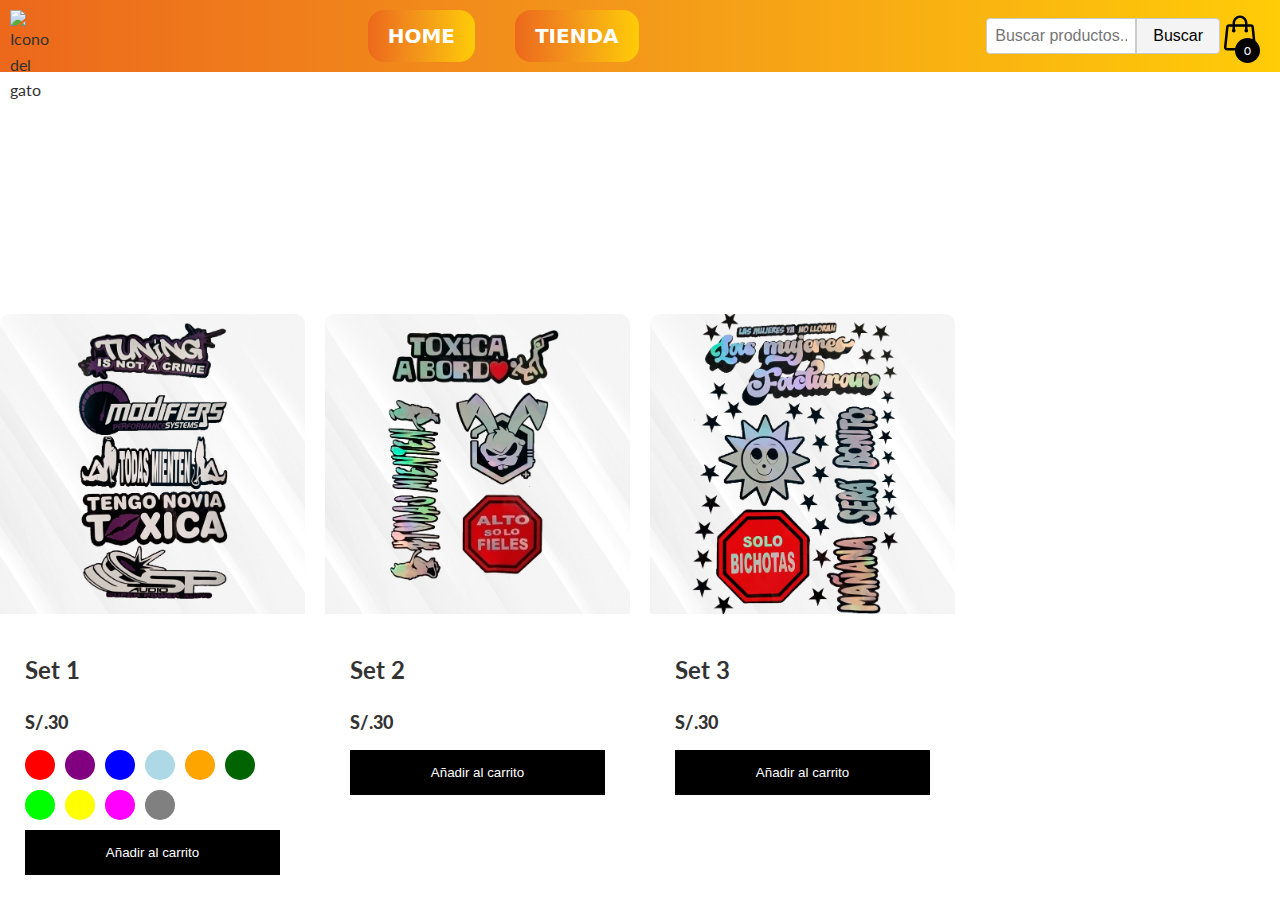
==== sets.html @ 76d5c64c "correcion set 19/08/24" ====
<!DOCTYPE html>
<html lang="en">
<head>
    <meta charset="UTF-8">
    <meta name="viewport" content="width=device-width, initial-scale=1.0">
    <title>Galería - Sets</title>
    <link rel="shortcut icon" href="./iconos/icono del gato.png">
    <link rel="stylesheet" href="styles-shop.css">
</head>
<body>
    <header class="Header">
        <nav class="Header_menu">
            <a class="Header_menu_link" href="index.html">HOME</a>
            <a class="Header_menu_link" href="store.html">TIENDA</a>
        </nav>
        <img class="icono-gato" src="./iconos/icono del gato.png" alt="Icono del gato">
        </nav>
        <div class="header-search">
            <form id="search-form">
                <input type="text" id="search-input" placeholder="Buscar productos...">
                <button type="submit" id="search-button">Buscar</button>
            </form>
        </div>
        <div class="container-icon">
            <div class="container-cart-icon">
                <svg xmlns="http://www.w3.org/2000/svg" fill="none" viewBox="0 0 24 24" stroke-width="1.5" stroke="currentColor" class="icon-cart">
                    <path stroke-linecap="round" stroke-linejoin="round" d="M15.75 10.5V6a3.75 3.75 0 10-7.5 0v4.5m11.356-1.993l1.263 12c.07.665-.45 1.243-1.119 1.243H4.25a1.125 1.125 0 01-1.12-1.243l1.264-12A1.125 1.125 0 015.513 7.5h12.974c.576 0 1.059.435 1.119 1.007zM8.625 10.5a.375.375 0 11-.75 0 .375.375 0 01.75 0zm7.5 0a.375.375 0 11-.75 0 .375.375 0 01.75 0z" />
                </svg>
                <div class="count-products">
                    <span id="contador-productos">0</span>
                </div>
            </div>
            <div class="container-cart-products hidden-cart">
                <div class="row-product hidden">
                    <div class="cart-product">
                        <div class="info-cart-product">
                            <span class="cantidad-producto-carrito">1</span>
                            <p class="titulo-producto-carrito">Tengo Novia Toxica</p>
                            <span class="precio-producto-carrito">$80</span>
                        </div>
                        <svg xmlns="http://www.w3.org/2000/svg" fill="none" viewBox="0 0 24 24" stroke-width="1.5" stroke="currentColor" class="icon-close">
                            <path stroke-linecap="round" stroke-linejoin="round" d="M6 18L18 6M6 6l12 12" />
                        </svg>
                    </div>
                </div>
                <div class="cart-total hidden">
                    <h3>Total:</h3>
                    <span class="total-pagar">S/. 200</span>
                    <button onclick="enviar();" id="send-to-whatsapp" class="btn-send-whatsapp">Enviar a WhatsApp</button>
                </div>
                <p class="cart-empty">El carrito está vacío</p>
            </div>
        </div>
    </header>
    <div class="container-items">
        <div class="item">
            <figure>
                <a>
                    <img src="./produtos/28.0.png" alt="producto" />
                </a>
            </figure>
            <div class="info-product">
                <h2>Set 1</h2>
                <p class="price">S/.30</p>
                <div class="color-options">
                    <div class="color-option" style="background-color: red;" data-color="rojo"></div>
                   <div class="color-option" style="background-color: purple;" data-color="morado"></div>
                   <div class="color-option" style="background-color: blue;" data-color="azul"></div>
                   <div class="color-option" style="background-color: lightblue;" data-color="celeste"></div>
                   <div class="color-option" style="background-color: orange;" data-color="naranja"></div>
                   <div class="color-option" style="background-color: darkgreen;" data-color="verde oscuro"></div>
                   <div class="color-option" style="background-color: lime;" data-color="verde limon"></div>
                   <div class="color-option" style="background-color: yellow;" data-color="amarillo"></div>
                   <div class="color-option" style="background-color: fuchsia;" data-color="fucsia"></div>
                   <div class="color-option" style="background-color: gray;" data-color="gris"></div>
                   <input type="hidden" class="selected-color" value="sin color">
               </div>
                <button class="btn-add-cart">Añadir al carrito</button>
            </div>
        </div>
        <div class="item">
            <figure>
                <img
                    src="./produtos/28.1.png"
                    alt="producto"
                />
            </figure>
            <div class="info-product">
                <h2>Set 2</h2>
                <p class="price">S/.30</p>
                <button class="btn-add-cart">Añadir al carrito</button>
            </div>
        </div>
        <div class="item">
            <figure>
                <img
                    src="./produtos/28.2.png"
                    alt="producto"
                />
            </figure>
            <div class="info-product">
                <h2>Set 3</h2>
                <p class="price">S/.30</p>
                <button class="btn-add-cart">Añadir al carrito</button>
            </div>
        </div>
    </div>
    <script src="index.js"></script>
</body>
</html>
---- styles-shop.css ----
@import url('https://fonts.googleapis.com/css2?family=Frijole&family=Krona+One&family=Lato:ital,wght@0,100;0,300;0,400;0,700;0,900;1,100;1,300;1,400;1,700;1,900&family=Montserrat:ital,wght@0,100..900;1,100..900&family=Noto+Sans+Nag+Mundari:wght@400..700&display=swap');

/* Estilos globales */
*::after,
*::before,
* {
    margin: 0;
    padding: 0;
    box-sizing: border-box;
}

html, body {
    height: 100%;
    margin: 0;
    font-family: 'Lato', sans-serif;
    background-image: url('/imagenes/fondo.png'); 
    background-size: cover;
    background-position: center;
    background-repeat: no-repeat;
    background-attachment: fixed;
    color: #333;
    display: flex;
    flex-direction: column;
    justify-content: space-between;
    min-height: 100px;
}

body {
    background-image: url('/imagenes/fondo.png'); 
    background-size: cover;
    background-position: center;
    background-repeat: no-repeat;
    background-attachment: fixed; /* Para que la imagen permanezca fija */
    color: #333;
    display: flex;
    font-size: 16px;
    line-height: 1.6;
    flex-direction: column;
    justify-content: space-between;
    min-height: 100px;
    font-family: 'Lato', sans-serif;
}

/* Header */
header {
    display: flex;
    justify-content: space-between;
    align-items: center;
    padding: 10px 20px;
    background: linear-gradient(to right, #ec681c, #f4991a 50%, #ffcc07); /* Gradiente con difuminado en el centro */
    position: relative;
}

.Header_menu {
    display: flex;
    justify-content: space-around;
    flex-wrap: wrap;
    width: 100%;
    align-items: center;
}

.Header_menu_link {
    background: linear-gradient(to right, #ec681c, #f4991a 50%, #ffcc07);
    border-radius: 16px;
    color: white; /* Color del texto de los enlaces */
    text-decoration: none;
    padding: 10px 20px;
    font-family: system-ui, -apple-system, BlinkMacSystemFont, 'Segoe UI', Roboto, Oxygen, Ubuntu, Cantarell, 'Open Sans', 'Helvetica Neue', sans-serif;
    font-weight: bold;
    font-size: 20px; /* Ajusta el tamaño de la fuente */
}

.icono-gato {
    position: absolute;
    top: 10px;
    left: 10px; /* Ajusta la posición para que se ajuste a tu diseño */
    width: 50px; /* Ajusta el tamaño */
    height: auto;

}

/* Centering the navigation links */
/* Centering the navigation links */
.Header_menu {
    display: flex;
    flex-wrap: wrap;
    justify-content: center;
    flex-grow: 1;
}

.Header_menu_link {
    margin: 0 20px; /* Ajusta el espacio entre los enlaces */
}

.Header_menu_link:first-child {
    margin-left: 0;
}

.Header_menu_link:last-child {
    margin-right: 0;
}

.container-icon {
    position: relative;
}

.count-products {
    position: absolute;
    top: 55%;
    right: 0;
    background-color: #000;
    color: #fff;
    width: 25px;
    height: 25px;
    display: flex;
    justify-content: center;
    align-items: center;
    border-radius: 50%;
}

#contador-productos {
    font-size: 12px;
}

.header-search {
    flex: 1;
    max-width: 300px;
    text-align: center;
}

.icon-cart {
    width: 40px;
    height: 40px;
    stroke: #000;
    flex: 1;
    max-width: 300px;
    text-align: center;
}

.icon-cart:hover {
    cursor: pointer;
}

/* Carrito de Compras */
.container-cart-products {
    max-height: 300px;
    overflow-y: auto;
    position: absolute;
    top: 50px;
    right: 0;
    background-color: #fff;
    width: 400px;
    z-index: 1;
    box-shadow: 0 10px 20px rgba(0, 0, 0, 0.20);
    border-radius: 10px;
}

.cart-product {
    display: flex;
    align-items: center;
    justify-content: space-between;
    padding: 30px;
    border-bottom: 1px solid rgba(0, 0, 0, 0.20);
}

.info-cart-product {
    display: flex;
    justify-content: space-between;
    flex: 0.8;
}

.titulo-producto-carrito {
    font-size: 20px;
}

.precio-producto-carrito {
    font-weight: 700;
    font-size: 20px;
    margin-left: 10px;
}

.cantidad-producto-carrito {
    font-weight: 400;
    font-size: 20px;
}

.icon-close {
    width: 25px;
    height: 25px;
}

.icon-close:hover {
    stroke: red;
    cursor: pointer;
}

.cart-total {
    display: flex;
    justify-content: center;
    align-items: center;
    padding: 20px 0;
    gap: 20px;
}

.cart-total h3 {
    font-size: 20px;
    font-weight: 700;
}

.total-pagar {
    font-size: 20px;
    font-weight: 900;
}

.hidden-cart {
    display: none;
}

/* Estilos para los botones de aumentar y disminuir cantidad */
.product-quantity-buttons {
    display: flex;
    gap: 5px;
}

.btn-decrease, .btn-increase {
    background-color: #f0f0f0;
    border: 1px solid #ccc;
    border-radius: 4px;
    cursor: pointer;
    padding: 5px;
}

.btn-decrease:hover, .btn-increase:hover {
    background-color: #e0e0e0;
}

/* Botón de envío por WhatsApp */
.btn-send-whatsapp {
    background-color: #25D366;
    color: white;
    padding: 10px 20px;
    border: none;
    border-radius: 5px;
    cursor: pointer;
    font-size: 16px;
    margin-top: 10px;
}

.btn-send-whatsapp:hover {
    background-color: #1DA851;
}

/* Main */
.container-items {
    display: grid;
    grid-template-columns: repeat(3, 1fr);
    gap: 20px;
}

.item {
    border-radius: 10px;
}

.item:hover {
    box-shadow: 0 10px 20px rgba(0, 0, 0, 0.2);
}

.item img {
    width: 100%;
    height: 300px;
    object-fit: cover;
    border-radius: 10px 10px 0 0;
    transition: all .5s;
}

.item figure {
    overflow: hidden;
}

.item:hover img {
    transform: scale(
1.2);
}

.info-product {
    padding: 15px 30px;
    line-height: 2;
    display: flex;
    flex-direction: column;
    gap: 10px;
}

.price {
    font-size: 18px;
    font-weight: 900;
}

.info-product button {
    border: none;
    background: none;
    background-color: #000;
    color: #fff;
    padding: 15px 10px;
    cursor: pointer;
}

.cart-empty {
    padding: 10%; /* Usa un padding en porcentaje para que se ajuste dinámicamente */
    text-align: center;
    font-size: 1.2rem; /* Asegura que el texto sea legible en diferentes tamaños de pantalla */
}

.hidden {
    display: none;
}

/* Botón de ver galería */
.btn-view-gallery {
    border: none;
    background: none;
    background-color: #000;
    color: #fff;
    padding: 6px 10px;
    cursor: pointer;
    text-decoration: none;
    display: inline-flex;
    align-items: center;
    justify-content: center;
}

.btn-view-gallery:hover {
    background-color: #333;
}



#search-form {
    display: flex;
    justify-content: center;
}

#search-input {
    padding: 8px;
    font-size: 16px;
    width: 150px; /* Ancho reducido */
    border: 1px solid #ccc;
    border-radius: 4px 0 0 4px;
}


#search-button {
    padding: 8px 16px;
    font-size: 16px;
    border: 1px solid #ccc;
    border-radius: 0 4px 4px 0;
    background-color: #f4f4f4;
    cursor: pointer;
}

#search-button:hover {
    background-color: #ddd;
}

.color-options {
    list-style-type: none; 
    padding: 0; 
    margin: 0;
    display: flex; 
    flex-wrap: wrap; 
    gap: 10px;
}

.color-option {
    width: 30px; 
    height: 30px; 
    border-radius: 50%;
    cursor: pointer;
    border: 2px solid transparent;
}

.color-option.selected {
    border-color: black;
}

.color-option:hover {
    opacity: 0.8;
}

/*carrousel estilos*/
.carousel {
    position: relative;
    width: 100%;
    max-width: 600px;
    overflow: hidden;
}

.carousel-images {
    display: flex;
    transition: transform 0.5s ease-in-out;
    width: 100%; /* Asegúrate de que el contenedor ocupe todo el ancho */
}

.carousel-images img {
    width: 100%; /* Asegúrate de que las imágenes ocupen todo el ancho del contenedor */
    height: auto;
    flex-shrink: 0; /* Evita que las imágenes se reduzcan */
}

.carousel-prev, .carousel-next {
    position: absolute;
    top: 50%;
    transform: translateY(-50%);
    background-color: rgba(0, 0, 0, 0.5);
    color: white;
    border: none;
    padding: 10px;
    cursor: pointer;
    z-index: 10;
}

.carousel-prev {
    left: 10px;
}

.carousel-next {
    right: 10px;
}

/* Dispositivos pequeños (hasta 480px) */
@media only screen and (max-width: 480px) {
    .Header_menu {
        flex-direction: column;
        align-items: flex-start; /* Alinea los elementos al inicio */
        gap: 10px;
    }

    .Header_menu_link {
        align-self: flex-end; /* Mueve los botones hacia la derecha */
        margin: 5px 0;
        font-size: 16px;
    }

    .search-bar {
        order: 2;
        align-self: flex-end; /* Mueve la barra de búsqueda hacia la derecha */
        margin-bottom: 5px; /* Reduce el espacio entre la barra de búsqueda y el carrito */
        margin-top: 1px; /* Ajusta el espacio arriba de la barra de búsqueda si es necesario */
        width: 70%; /* Ajusta el ancho de la barra de búsqueda si es necesario */
    }

    .cart-icon {
        order: 2;
        width: 30px;
        height: 30px;
        align-self: flex-end; /* Asegura que el carrito también esté alineado a la derecha */
    }

    .container-items {
        grid-template-columns: 1fr;
    }

    .info-product {
        padding: 10px;
        gap: 5px;
    }

    .item img {
        height: 200px;
    }

    .carousel-images {
        transform: translateX(0); /* Asegura que las imágenes no se desplacen fuera de vista */
        flex: 0 0 100%; /* Asegura que solo una imagen se muestre a la vez */
    }

    .carousel-images img {
        min-width: 100%; /* Asegura que cada imagen ocupe todo el ancho del carrusel */
        flex: 0 0 100%; /* Evita que más de una imagen se muestre a la vez */
    }

    .carousel-prev, .carousel-next {
        top: 50%;
        padding: 5px;
        font-size: 18px;
    }
}



/* Dispositivos medianos (481px a 768px) */
@media only screen and (min-width: 481px) and (max-width: 768px) {
    .Header_menu {
        gap: 15px;
    }

    .container-items {
        grid-template-columns: repeat(2, 1fr); /* Dos columnas para pantallas medianas */
    }

    .info-product {
        padding: 15px;
    }

    .item img {
        height: 250px;
    }

    #search-input {
        width: 200px;
    }

    .container-cart-products {
        width: 350px;
    }
}

/* Dispositivos grandes (769px a 1024px) */
@media only screen and (min-width: 769px) and (max-width: 1024px) {
    .Header_menu_link {
        font-size: 18px;
    }

    .container-items {
        grid-template-columns: repeat(3, 1fr); /* Tres columnas para pantallas grandes */
    }

    .info-product {
        padding: 20px;
    }

    .item img {
        height: 280px;
    }

    .container-cart-products {
        width: 370px;
    }

    .carousel-prev, .carousel-next {
        top: 50%;
    }
}

/* Dispositivos extra grandes (más de 1024px) */
@media only screen and (min-width: 1025px) {
    .Header_menu_link {
        font-size: 20px;
    }

    .container-items {
        grid-template-columns: repeat(4, 1fr); /* Cuatro columnas para pantallas extra grandes */
    }

    .info-product {
        padding: 25px;
    }

    .item img {
        height: 300px;
    }

    .container-cart-products {
        width: 400px;
    }
}
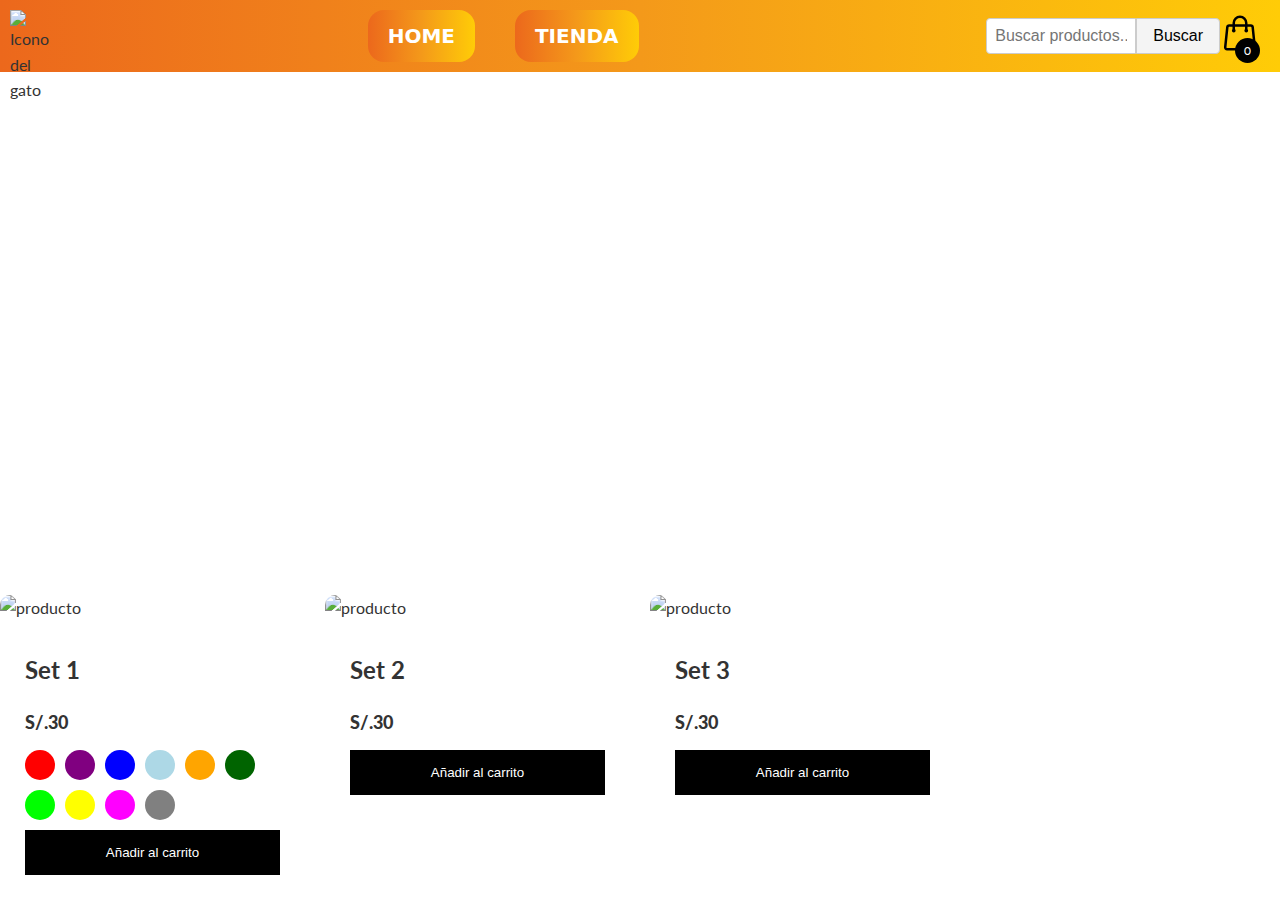
==== commit 9b187bfd: "ACTUALIZACION 25/09" ====
--- a/sets.html
+++ b/sets.html
@@ -4,8 +4,8 @@
     <meta charset="UTF-8">
     <meta name="viewport" content="width=device-width, initial-scale=1.0">
     <title>Galería - Sets</title>
-    <link rel="shortcut icon" href="./iconos/icono del gato.png">
-    <link rel="stylesheet" href="styles-shop.css">
+    <link rel="shortcut icon" href="https://i.postimg.cc/SRgbkKZF/icono-del-gato.png">
+    <link rel="stylesheet" href="CSS/styles-shop.css">
 </head>
 <body>
     <header class="Header">
@@ -13,7 +13,7 @@
             <a class="Header_menu_link" href="index.html">HOME</a>
             <a class="Header_menu_link" href="store.html">TIENDA</a>
         </nav>
-        <img class="icono-gato" src="./iconos/icono del gato.png" alt="Icono del gato">
+        <img class="icono-gato" src="https://i.postimg.cc/SRgbkKZF/icono-del-gato.png" alt="Icono del gato">
         </nav>
         <div class="header-search">
             <form id="search-form">
@@ -56,7 +56,7 @@
         <div class="item">
             <figure>
                 <a>
-                    <img src="./produtos/28.0.png" alt="producto" />
+                    <img src="https://i.postimg.cc/ht4ckLvZ/28-0.png" alt="producto" />
                 </a>
             </figure>
             <div class="info-product">
@@ -80,10 +80,7 @@
         </div>
         <div class="item">
             <figure>
-                <img
-                    src="./produtos/28.1.png"
-                    alt="producto"
-                />
+                <img src="https://i.postimg.cc/NjNBBKrs/28-1.png" alt="producto">
             </figure>
             <div class="info-product">
                 <h2>Set 2</h2>
@@ -93,10 +90,7 @@
         </div>
         <div class="item">
             <figure>
-                <img
-                    src="./produtos/28.2.png"
-                    alt="producto"
-                />
+                <img src="https://i.postimg.cc/FK7mRhjj/28-2.png" alt="producto">
             </figure>
             <div class="info-product">
                 <h2>Set 3</h2>
--- a/CSS/styles-shop.css
+++ b/CSS/styles-shop.css
@@ -0,0 +1,629 @@
+@import url('https://fonts.googleapis.com/css2?family=Frijole&family=Krona+One&family=Lato:ital,wght@0,100;0,300;0,400;0,700;0,900;1,100;1,300;1,400;1,700;1,900&family=Montserrat:ital,wght@0,100..900;1,100..900&family=Noto+Sans+Nag+Mundari:wght@400..700&display=swap');
+
+/* Estilos globales */
+*::after,
+*::before,
+* {
+    margin: 0;
+    padding: 0;
+    box-sizing: border-box;
+}
+
+html, body {
+    height: 100%;
+    margin: 0;
+    font-family: 'Lato', sans-serif;
+    background-image: url('/imagenes/fondo.png'); 
+    background-size: cover;
+    background-position: center;
+    background-repeat: no-repeat;
+    background-attachment: fixed;
+    color: #333;
+    display: flex;
+    flex-direction: column;
+    justify-content: space-between;
+    min-height: 100px;
+}
+
+body {
+    background-image: url('/imagenes/fondo.png'); 
+    background-size: cover;
+    background-position: center;
+    background-repeat: no-repeat;
+    background-attachment: fixed; /* Para que la imagen permanezca fija */
+    color: #333;
+    display: flex;
+    font-size: 16px;
+    line-height: 1.6;
+    flex-direction: column;
+    justify-content: space-between;
+    min-height: 100px;
+    font-family: 'Lato', sans-serif;
+}
+
+/* Header */
+header {
+    display: flex;
+    justify-content: space-between;
+    align-items: center;
+    padding: 10px 20px;
+    background: linear-gradient(to right, #ec681c, #f4991a 50%, #ffcc07); /* Gradiente con difuminado en el centro */
+    position: relative;
+}
+
+.Header_menu {
+    display: flex;
+    justify-content: space-around;
+    flex-wrap: wrap;
+    width: 100%;
+    align-items: center;
+}
+
+.Header_menu_link {
+    background: linear-gradient(to right, #ec681c, #f4991a 50%, #ffcc07);
+    border-radius: 16px;
+    color: white; /* Color del texto de los enlaces */
+    text-decoration: none;
+    padding: 10px 20px;
+    font-family: system-ui, -apple-system, BlinkMacSystemFont, 'Segoe UI', Roboto, Oxygen, Ubuntu, Cantarell, 'Open Sans', 'Helvetica Neue', sans-serif;
+    font-weight: bold;
+    font-size: 20px; /* Ajusta el tamaño de la fuente */
+}
+
+.icono-gato {
+    position: absolute;
+    top: 10px;
+    left: 10px; /* Ajusta la posición para que se ajuste a tu diseño */
+    width: 50px; /* Ajusta el tamaño */
+    height: auto;
+
+}
+
+/* Centering the navigation links */
+/* Centering the navigation links */
+.Header_menu {
+    display: flex;
+    flex-wrap: wrap;
+    justify-content: center;
+    flex-grow: 1;
+}
+
+.Header_menu_link {
+    margin: 0 20px; /* Ajusta el espacio entre los enlaces */
+}
+
+.Header_menu_link:first-child {
+    margin-left: 0;
+}
+
+.Header_menu_link:last-child {
+    margin-right: 0;
+}
+
+.container-icon {
+    position: relative;
+}
+
+.count-products {
+    position: absolute;
+    top: 55%;
+    right: 0;
+    background-color: #000;
+    color: #fff;
+    width: 25px;
+    height: 25px;
+    display: flex;
+    justify-content: center;
+    align-items: center;
+    border-radius: 50%;
+}
+
+#contador-productos {
+    font-size: 12px;
+}
+
+.header-search {
+    flex: 1;
+    max-width: 300px;
+    text-align: center;
+}
+
+.icon-cart {
+    width: 40px;
+    height: 40px;
+    stroke: #000;
+    flex: 1;
+    max-width: 300px;
+    text-align: center;
+}
+
+.icon-cart:hover {
+    cursor: pointer;
+}
+
+/* Carrito de Compras */
+.container-cart-products {
+    max-height: 300px;
+    overflow-y: auto;
+    position: absolute;
+    top: 50px;
+    right: 0;
+    background-color: #fff;
+    width: 400px;
+    z-index: 1;
+    box-shadow: 0 10px 20px rgba(0, 0, 0, 0.20);
+    border-radius: 10px;
+}
+
+.cart-product {
+    display: flex;
+    align-items: center;
+    justify-content: space-between;
+    padding: 30px;
+    border-bottom: 1px solid rgba(0, 0, 0, 0.20);
+}
+
+.info-cart-product {
+    display: flex;
+    justify-content: space-between;
+    flex: 0.8;
+}
+
+.titulo-producto-carrito {
+    font-size: 20px;
+}
+
+.precio-producto-carrito {
+    font-weight: 700;
+    font-size: 20px;
+    margin-left: 10px;
+}
+
+.cantidad-producto-carrito {
+    font-weight: 400;
+    font-size: 20px;
+}
+
+.icon-close {
+    width: 25px;
+    height: 25px;
+}
+
+.icon-close:hover {
+    stroke: red;
+    cursor: pointer;
+}
+
+.cart-total {
+    display: flex;
+    justify-content: center;
+    align-items: center;
+    padding: 20px 0;
+    gap: 20px;
+}
+
+.cart-total h3 {
+    font-size: 20px;
+    font-weight: 700;
+}
+
+.total-pagar {
+    font-size: 20px;
+    font-weight: 900;
+}
+
+.hidden-cart {
+    display: none;
+}
+
+/* Estilos para los botones de aumentar y disminuir cantidad */
+.product-quantity-buttons {
+    display: flex;
+    gap: 5px;
+}
+
+.btn-decrease, .btn-increase {
+    background-color: #f0f0f0;
+    border: 1px solid #ccc;
+    border-radius: 4px;
+    cursor: pointer;
+    padding: 5px;
+}
+
+.btn-decrease:hover, .btn-increase:hover {
+    background-color: #e0e0e0;
+}
+
+/* Botón de envío por WhatsApp */
+.btn-send-whatsapp {
+    background-color: #25D366;
+    color: white;
+    padding: 10px 20px;
+    border: none;
+    border-radius: 5px;
+    cursor: pointer;
+    font-size: 16px;
+    margin-top: 10px;
+}
+
+.btn-send-whatsapp:hover {
+    background-color: #1DA851;
+}
+
+/* Main */
+.container-items {
+    display: grid;
+    grid-template-columns: repeat(3, 1fr);
+    gap: 20px;
+}
+
+.item {
+    border-radius: 10px;
+}
+
+.item:hover {
+    box-shadow: 0 10px 20px rgba(0, 0, 0, 0.2);
+}
+
+.item img {
+    width: 100%;
+    height: 300px;
+    object-fit: cover;
+    border-radius: 10px 10px 0 0;
+    transition: all .5s;
+}
+
+.item figure {
+    overflow: hidden;
+}
+
+.item:hover img {
+    transform: scale(
+1.2);
+}
+
+.info-product {
+    padding: 15px 30px;
+    line-height: 2;
+    display: flex;
+    flex-direction: column;
+    gap: 10px;
+}
+
+.price {
+    font-size: 18px;
+    font-weight: 900;
+}
+
+.info-product button {
+    border: none;
+    background: none;
+    background-color: #000;
+    color: #fff;
+    padding: 15px 10px;
+    cursor: pointer;
+}
+
+.cart-empty {
+    padding: 10%; /* Usa un padding en porcentaje para que se ajuste dinámicamente */
+    text-align: center;
+    font-size: 1.2rem; /* Asegura que el texto sea legible en diferentes tamaños de pantalla */
+}
+
+.hidden {
+    display: none;
+}
+
+/* Botón de ver galería */
+.btn-view-gallery {
+    border: none;
+    background: none;
+    background-color: #000;
+    color: #fff;
+    padding: 6px 10px;
+    cursor: pointer;
+    text-decoration: none;
+    display: inline-flex;
+    align-items: center;
+    justify-content: center;
+}
+
+.btn-view-gallery:hover {
+    background-color: #333;
+}
+
+
+
+#search-form {
+    display: flex;
+    justify-content: center;
+}
+
+#search-input {
+    padding: 8px;
+    font-size: 16px;
+    width: 150px; /* Ancho reducido */
+    border: 1px solid #ccc;
+    border-radius: 4px 0 0 4px;
+}
+
+
+#search-button {
+    padding: 8px 16px;
+    font-size: 16px;
+    border: 1px solid #ccc;
+    border-radius: 0 4px 4px 0;
+    background-color: #f4f4f4;
+    cursor: pointer;
+}
+
+#search-button:hover {
+    background-color: #ddd;
+}
+
+.color-options {
+    list-style-type: none; 
+    padding: 0; 
+    margin: 0;
+    display: flex; 
+    flex-wrap: wrap; 
+    gap: 10px;
+}
+
+.color-option {
+    width: 30px; 
+    height: 30px; 
+    border-radius: 50%;
+    cursor: pointer;
+    border: 2px solid transparent;
+}
+
+.color-option.selected {
+    border-color: black;
+}
+
+.color-option:hover {
+    opacity: 0.8;
+}
+
+/* nuevo item */
+.custom-design {
+    background-color: #f4f4f4;
+    border: 1px solid #ddd;
+    padding: 20px;
+    border-radius: 10px;
+    margin-top: 20px;
+    text-align: center;
+}
+
+.custom-design h2 {
+    font-size: 1.5em;
+    color: #333;
+    margin-bottom: 15px;
+    font-family: 'Montserrat', sans-serif; /* Usando una de las fuentes importadas */
+}
+
+#upload-form {
+    display: flex;
+    flex-direction: column;
+    align-items: center;
+    gap: 10px;
+}
+
+#design-file {
+    padding: 10px;
+    border: 1px solid #ccc;
+    border-radius: 5px;
+    width: 100%;
+    max-width: 300px;
+    font-family: 'Lato', sans-serif;
+    font-size: 16px;
+}
+
+#upload-button {
+    background-color: #25D366; /* Color de WhatsApp */
+    color: white;
+    border: none;
+    padding: 10px 20px;
+    border-radius: 5px;
+    cursor: pointer;
+    font-size: 16px;
+    font-family: 'Montserrat', sans-serif;
+    transition: background-color 0.3s ease;
+}
+
+#upload-button:hover {
+    background-color: #1DA851;
+}
+
+/*carrousel estilos*/
+.carousel {
+    position: relative;
+    width: 100%;
+    max-width: 600px;
+    overflow: hidden;
+}
+
+.carousel-images {
+    display: flex;
+    transition: transform 0.5s ease-in-out;
+    width: 100%; /* Asegúrate de que el contenedor ocupe todo el ancho */
+}
+
+.carousel-images img {
+    width: 100%; /* Asegúrate de que las imágenes ocupen todo el ancho del contenedor */
+    height: auto;
+    flex-shrink: 0; /* Evita que las imágenes se reduzcan */
+}
+
+.carousel-prev, .carousel-next {
+    position: absolute;
+    top: 50%;
+    transform: translateY(-50%);
+    background-color: rgba(0, 0, 0, 0.5);
+    color: white;
+    border: none;
+    padding: 10px;
+    cursor: pointer;
+    z-index: 10;
+}
+
+.carousel-prev {
+    left: 10px;
+}
+
+.carousel-next {
+    right: 10px;
+}
+
+/* Dispositivos pequeños (hasta 480px) */
+@media only screen and (max-width: 480px) {
+    .Header_menu {
+        flex-direction: column;
+        align-items: flex-start; /* Alinea los elementos al inicio */
+        gap: 10px;
+    }
+
+    .Header_menu_link {
+        align-self: flex-end; /* Mueve los botones hacia la derecha */
+        margin: 5px 0;
+        font-size: 16px;
+    }
+
+    .search-bar {
+        order: 2;
+        align-self: flex-end; /* Mueve la barra de búsqueda hacia la derecha */
+        margin-bottom: 5px; /* Reduce el espacio entre la barra de búsqueda y el carrito */
+        margin-top: 1px; /* Ajusta el espacio arriba de la barra de búsqueda si es necesario */
+        width: 70%; /* Ajusta el ancho de la barra de búsqueda si es necesario */
+    }
+
+    .cart-icon {
+        order: 2;
+        width: 30px;
+        height: 30px;
+        align-self: flex-end; /* Asegura que el carrito también esté alineado a la derecha */
+    }
+
+    .container-items {
+        grid-template-columns: 1fr;
+    }
+
+    .info-product {
+        padding: 10px;
+        gap: 5px;
+    }
+
+    .item img {
+        height: 200px;
+    }
+
+    .carousel-images {
+        transform: translateX(0); /* Asegura que las imágenes no se desplacen fuera de vista */
+        flex: 0 0 100%; /* Asegura que solo una imagen se muestre a la vez */
+    }
+
+    .carousel-images img {
+        min-width: 100%; /* Asegura que cada imagen ocupe todo el ancho del carrusel */
+        flex: 0 0 100%; /* Evita que más de una imagen se muestre a la vez */
+    }
+
+    .carousel-prev, .carousel-next {
+        top: 50%;
+        padding: 5px;
+        font-size: 18px;
+    }
+
+    .custom-design {
+        padding: 15px;
+    }
+
+    #upload-form {
+        width: 100%;
+    }
+
+    #design-file {
+        max-width: 100%;
+    }
+
+    #upload-button {
+        width: 100%;
+    }
+}
+
+/* Dispositivos medianos (481px a 768px) */
+@media only screen and (min-width: 481px) and (max-width: 768px) {
+    .Header_menu {
+        gap: 15px;
+    }
+
+    .container-items {
+        grid-template-columns: repeat(2, 1fr); /* Dos columnas para pantallas medianas */
+    }
+
+    .info-product {
+        padding: 15px;
+    }
+
+    .item img {
+        height: 250px;
+    }
+
+    #search-input {
+        width: 200px;
+    }
+
+    .container-cart-products {
+        width: 350px;
+    }
+}
+
+/* Dispositivos grandes (769px a 1024px) */
+@media only screen and (min-width: 769px) and (max-width: 1024px) {
+    .Header_menu_link {
+        font-size: 18px;
+    }
+
+    .container-items {
+        grid-template-columns: repeat(3, 1fr); /* Tres columnas para pantallas grandes */
+    }
+
+    .info-product {
+        padding: 20px;
+    }
+
+    .item img {
+        height: 280px;
+    }
+
+    .container-cart-products {
+        width: 370px;
+    }
+
+    .carousel-prev, .carousel-next {
+        top: 50%;
+    }
+}
+
+/* Dispositivos extra grandes (más de 1024px) */
+@media only screen and (min-width: 1025px) {
+    .Header_menu_link {
+        font-size: 20px;
+    }
+
+    .container-items {
+        grid-template-columns: repeat(4, 1fr); /* Cuatro columnas para pantallas extra grandes */
+    }
+
+    .info-product {
+        padding: 25px;
+    }
+
+    .item img {
+        height: 300px;
+    }
+
+    .container-cart-products {
+        width: 400px;
+    }
+}